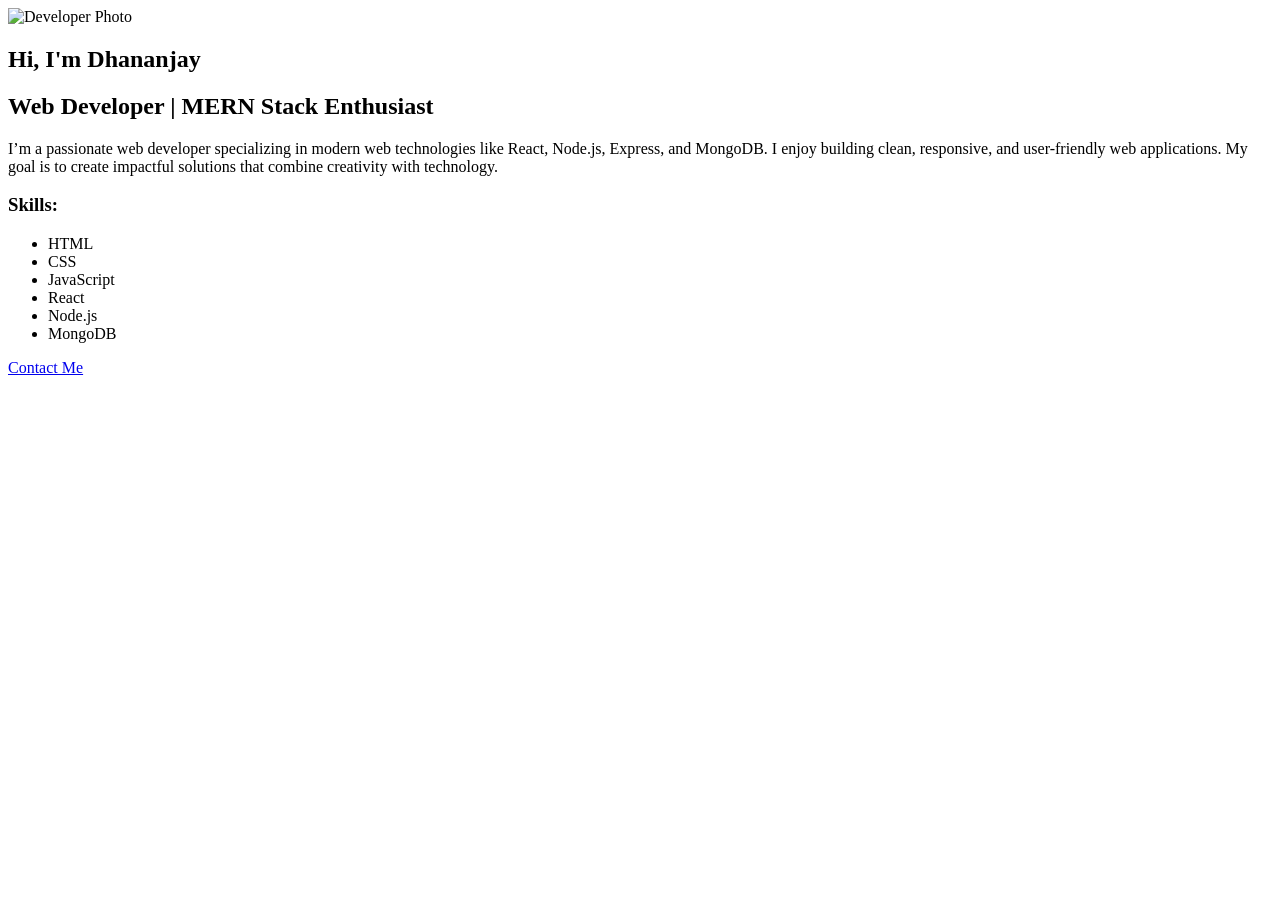
==== about.html @ 8b571f48 "add about page" ====
<!DOCTYPE html>
<html lang="en">

<head>
    <meta charset="UTF-8">
    <meta name="viewport" content="width=device-width, initial-scale=1.0">
    <title>About Me</title>
    <script src="https://cdn.tailwindcss.com"></script>
</head>

<body class="bg-gray-50 text-gray-800 font-sans">

    <!-- Container -->
    <section class="min-h-screen flex items-center justify-center px-6">
        <div class="max-w-4xl w-full bg-white shadow-lg rounded-2xl p-8 flex flex-col md:flex-row items-center gap-8">

            <!-- Profile Image -->
            <div class="flex-shrink-0">
                <img src="https://via.placeholder.com/200" alt="Developer Photo"
                    class="w-48 h-48 rounded-full object-cover shadow-md">
            </div>

            <!-- Content -->
            <div>
                <h1 class="text-3xl md:text-4xl font-bold text-green-600 mb-4">Hi, I'm Dhananjay</h1>
                <h2 class="text-xl font-semibold text-gray-700 mb-2">Web Developer | MERN Stack Enthusiast</h2>
                <p class="text-gray-600 leading-relaxed mb-4">
                    I’m a passionate web developer specializing in modern web technologies like
                    <span class="font-medium text-green-600">React, Node.js, Express, and MongoDB</span>.
                    I enjoy building clean, responsive, and user-friendly web applications.
                    My goal is to create impactful solutions that combine creativity with technology.
                </p>

                <!-- Skills -->
                <h3 class="text-lg font-semibold text-gray-800 mb-2">Skills:</h3>
                <ul class="flex flex-wrap gap-2 mb-4">
                    <li class="bg-green-100 text-green-700 px-3 py-1 rounded-full text-sm">HTML</li>
                    <li class="bg-green-100 text-green-700 px-3 py-1 rounded-full text-sm">CSS</li>
                    <li class="bg-green-100 text-green-700 px-3 py-1 rounded-full text-sm">JavaScript</li>
                    <li class="bg-green-100 text-green-700 px-3 py-1 rounded-full text-sm">React</li>
                    <li class="bg-green-100 text-green-700 px-3 py-1 rounded-full text-sm">Node.js</li>
                    <li class="bg-green-100 text-green-700 px-3 py-1 rounded-full text-sm">MongoDB</li>
                </ul>

                <!-- Contact -->
                <a href="mailto:dhananjay1807d@example.com"
                    class="inline-block bg-green-600 text-white px-5 py-2 rounded-lg shadow hover:bg-green-700 transition">
                    Contact Me
                </a>
            </div>
        </div>
    </section>

</body>

</html>
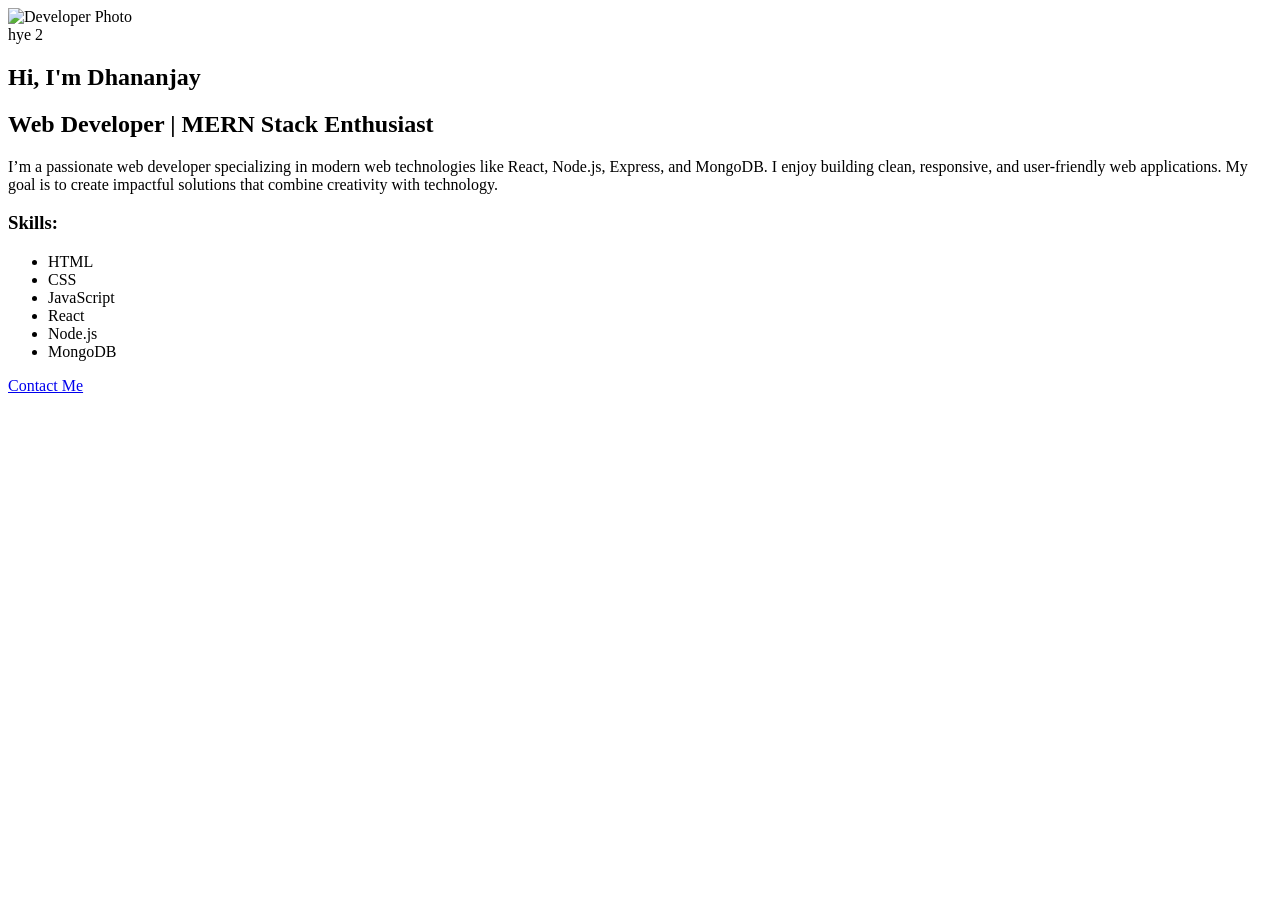
==== commit d1794a56: "add temp dev" ====
--- a/about.html
+++ b/about.html
@@ -16,8 +16,12 @@
 
             <!-- Profile Image -->
             <div class="flex-shrink-0">
-                <img src="https://via.placeholder.com/200" alt="Developer Photo"
-                    class="w-48 h-48 rounded-full object-cover shadow-md">
+                <img src="https://img.freepik.com/free-vector/blue-circle-with-white-user_78370-4707.jpg?semt=ais_incoming&w=740&q=80"
+                    alt="Developer Photo" class="w-48 h-48 rounded-full object-cover shadow-md">
+            </div>
+
+            <div>
+                hye 2
             </div>
 
             <!-- Content -->
